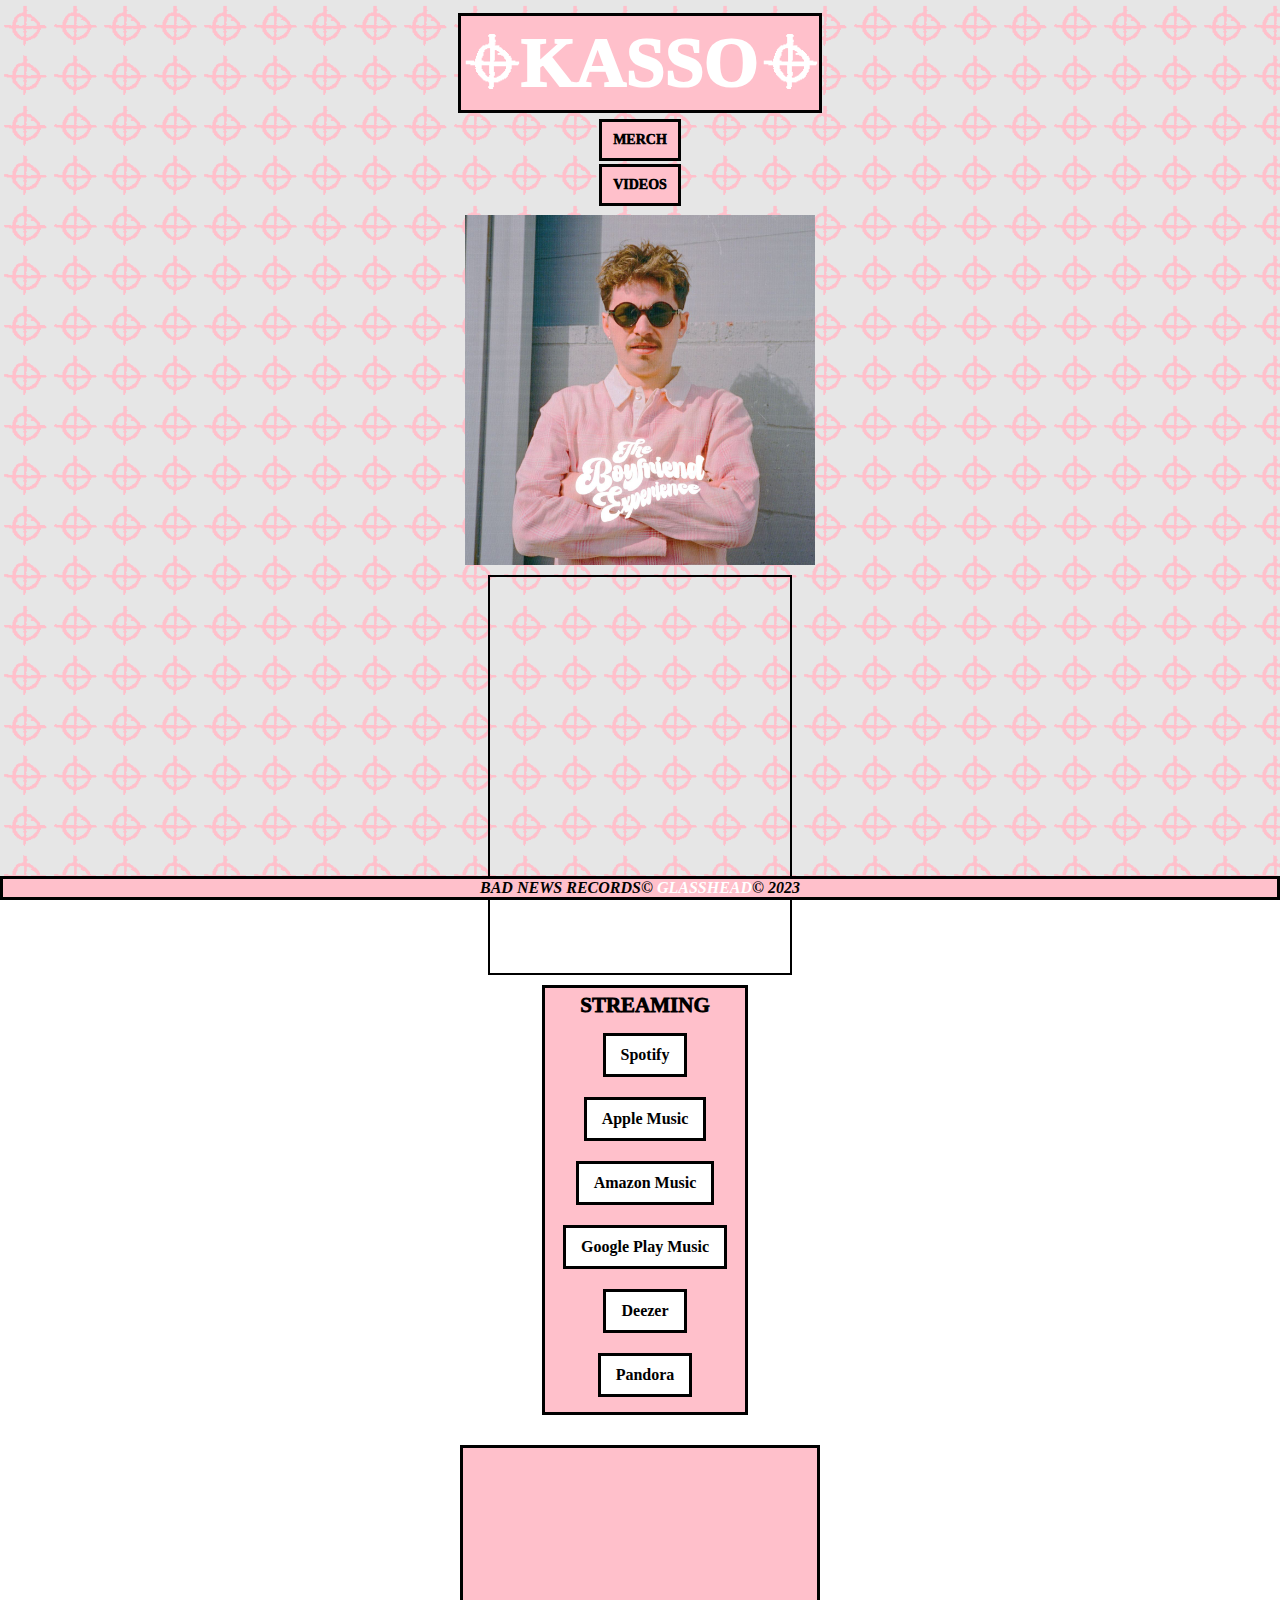
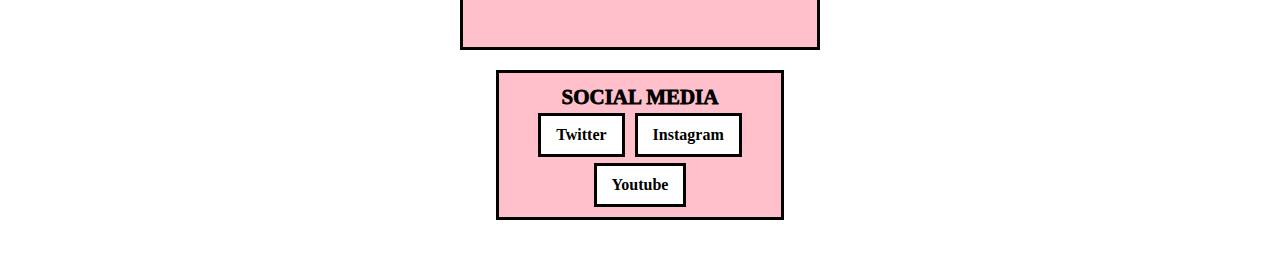
==== index.html @ 5879b34c "Add files via upload" ====
<!DOCTYPE html>
<html lang="en">
<head>
  <meta charset="UTF-8">
  <meta name="viewport" content="width=device-width, initial-scale=1.0">
  
  <link rel="shortcut icon" href="/image/corss2.gif" type="image/gif">
  <title>KASSO</title>
  <link rel="stylesheet" href="styles.css">
  <script defer src="main.js"></script>

  <link rel="stylesheet" href="/assets/index-93988ba1.css">
</head>
<body>
  <header>
    <div class="bheader">
      <div class="CROSS left-cross">
        <img src="/image/CROSS.gif" alt="KASSO GIF" class="CROSSM">
      </div>
      <div class="bbanner">
        KASSO
        <img src="/image/be.png" alt="KASSO" class="banner">
      </div>
      <div class="CROSS right-cross">
        <img src="/image/CROSS.gif" alt="KASSO GIF" class="CROSSM">
      </div>
    </div>
  </header>
  <div class="buttons-container">

    <div class="fake-button">
      <a href="/merch">MERCH</a>
    </div>
    <div class="fake-button">
      <a href="./videos">VIDEOS</a>
    </div>
  </div>
  
  
  
  
  <div class="center-image-container">
    <img src="/image/1.jpg" alt="Center Image" class="center-image" id="toggleImage">
  </div>
  

  <div class="left-divs">
    
    <iframe width="100%" height="400" scrolling="no" frameborder="no" allow="autoplay" src="https://w.soundcloud.com/player/?url=https%3A//api.soundcloud.com/playlists/1622287654&color=%23ffc0cb&auto_play=false&hide_related=false&show_comments=true&show_user=true&show_reposts=true&show_teaser=true&visual=false" style="border: 2px solid black;"></iframe>

    
    

  <div class="left-div-2">
    <h3 class="BT">STREAMING</h3>
    <ul class="streaming-platforms">
      <li>
        <a href="https://www.spotify.com" target="_blank" class="platform-button spotify">Spotify</a>
      </li>
      <li>
        <a href="https://www.apple.com/music" target="_blank" class="platform-button apple-music">Apple Music</a>
      </li>
      <li>
        <a href="https://music.amazon.com" target="_blank" class="platform-button amazon-music">Amazon Music</a>
      </li>
      <li>
        <a href="https://play.google.com/music" target="_blank" class="platform-button google-play-music">Google Play Music</a>
      </li>
      <li>
        <a href="https://www.deezer.com" target="_blank" class="platform-button deezer">Deezer</a>
      </li>
      <li>
        <a href="https://www.pandora.com" target="_blank" class="platform-button pandora">Pandora</a>
      </li>
    </ul>
    
  </div>
</div>



  <div class="right-divs">
    <div class="right-div-1">
      <video id="video" src="./image/promokill.mp4" width="355" height="199" autoplay muted loop></video>
    </div>
    
    
    <div class="right-div-2">
      <h2 class="BT">SOCIAL MEDIA</h2>
      <a href="https://twitter.com/riley_stefani" target="_blank" class="platform-button">Twitter</a>
      <a href="https://www.instagram.com/riley_kasso/" target="_blank" class="platform-button">Instagram</a>
      <a href="https://www.youtube.com/channel/UCwJ7Nmkp7GYRgaOey31tftw" target="_blank" class="platform-button">Youtube</a>
    </div>
    
  </div>

  <!-- <div class="cool">
    <img src="/image/fuckyou.png" alt="hand drawn fuck">
    <img src="/image/loveyou.png" alt="hand drawn fuck">
  </div> -->



  <footer>
    <h4>BAD NEWS RECORDS© <a href="http://head.glass">GLASSHEAD</a>© 2023</h4>
  </footer>
</body>
</html>
---- assets/index-93988ba1.css ----
*{margin:0;padding:0;box-sizing:border-box;text-align:center;cursor:url(./image/car.png),auto!important}:root{--maincolor: #ffc0cb;--mainfont: "Montserrat"}div{background-color:var(--maincolor);border:solid black}body{background-image:url(/image/bgd.png);background-attachment:fixed;background-size:cover;display:flex;flex-direction:column;align-items:center;justify-content:flex-start;overflow:hidden;font-family:var(--mainfont);font-weight:800;margin:0 auto;height:1000px}header{position:fixed;top:20px;width:80%;background-color:var(--maincolor);z-index:1;height:100px}.bheader{flex-direction:row;height:100px}.main-content{flex:1;margin-top:100px}.bbanner{display:inline-flex;justify-content:center;align-items:center;flex-direction:row;width:100%;font-weight:1000;font-size:100px;color:#fff;border:none;background-color:#009fee00}.banner{width:18%;height:auto}.bbanner img{height:100px}.center-image-container{top:3%;display:inline-flex;justify-content:center;align-items:center;width:100%;background-color:#f0f8ff00;margin-top:150px;position:fixed;border:none;height:350px}.center-image{width:350px;height:auto}.left-divs,.right-divs{background-color:#ffc0cb00;border:none;display:flex;flex-direction:column;align-items:center;position:fixed;top:20%}.left-divs{flex-direction:row;left:3%}.parent-container{position:relative}.right-divs{margin-right:-59%}.right-div-1{display:flex;justify-content:center;align-items:center;margin-top:20px;height:205px;width:360px}.right-div-2{margin-top:20px;height:95px;width:367px}.buttons-container{position:sticky;margin-top:620px;display:flex;flex-direction:column;align-items:center;gap:5px;background-color:#c4c4c400;border-color:#f0f8ff00;border:none}.fake-button{width:115px;height:60px;background-color:#c4c4c400;display:flex;justify-content:center;align-items:center;border:none}footer{margin-top:50%;position:fixed;bottom:20px;background-color:var(--maincolor);width:100%;color:#000}footer h4{position:fixed;bottom:20px;background-color:var(--maincolor);width:100%;border:solid black;border-width:3px;font-weight:600;font-style:italic}.left-div-1{background-color:var(--maincolor);margin-left:10px;border:solid black;height:506px}.left-div-2{background-color:var(--maincolor);margin-left:10px;border:solid black;height:430px}.streaming-platforms{margin-top:10px;gap:10px;list-style:none;padding:0;display:flex;flex-wrap:wrap;justify-content:center;width:200px}.streaming-platforms li{margin:2px}.platform-button{display:inline-block;background-color:#fff;color:#000;text-decoration:none;padding:10px 15px;border:solid black;font-weight:700;transition:background-color .3s ease}.platform-button:hover{background-color:#222}.BT{font-weight:1000;color:#fff;font-size:21px}.spotify:hover{background-color:#1db954;color:#fff}.apple-music:hover{background-image:linear-gradient(to bottom,red,red white);color:#fff;font-weight:500}.amazon-music:hover{background-color:#232f3e;color:#f90}.google-play-music:hover{background-image:linear-gradient(to right,#4285F4,#DB4437,#F4B400,#0F9D58);color:#000}.deezer:hover{background-image:linear-gradient(to right,purple,orange);color:#fff}.pandora:hover{background-color:#00a0ee;color:#fff}.cool{position:absolute;background-color:#009fee00;bottom:65px;height:150px;border:none}.cool img{height:100px;margin:60px}footer a{color:#fff;text-decoration:none}.left-cross{top:0;left:0}.right-cross{top:0;right:0}@media only screen and (max-width: 1488px){.left-div-2{margin-top:10px}.left-cross{top:0;left:10px}.right-cross{top:0;right:10px}body{position:relative;overflow-y:scroll}header{position:fixed;top:20px;height:86px;background-color:var(--maincolor);display:flex;justify-content:center;align-items:center;width:auto}.bbanner{justify-content:center;align-items:center;font-size:70px}.bbanner img{position:fixed;width:auto;height:0px}.center-image-container{position:static;margin-top:130px;height:auto}.left-divs,.right-divs{flex-direction:column;position:static;top:auto;left:auto;right:auto;margin-top:10px;margin-right:0}.parent-container{position:static}.right-div-2{width:80%;height:150px;margin-bottom:50px;align-content:center}.buttons-container{position:relative;margin-top:20px;bottom:50px}.fake-button{width:100%;height:40px;font-size:14px}footer{position:absolute}footer h4{position:fixed;bottom:0px}.left-div-2{height:430px}.buttons-container{width:auto;height:auto;margin:0;top:120px}}html,body{cursor:url(./image/car.png),auto}.CROSS{border:none;background-color:#009fee00}.CROSS img{width:60px;height:auto;background-color:#009fee00}.bheader{display:flex;justify-content:center;align-items:center;height:100px}a,a:visited{color:#000}a:hover{color:#f169f1}.fake-button a{display:inline-block;background-color:var(--maincolor);color:#000;text-decoration:none;padding:10px 11px;border:solid rgb(0,0,0);font-weight:1000;transition:background-color .3s ease}.fake-button:hover{color:#000;background-color:#ff1212}.fake-button a:visited{color:#000}.BT{margin-top:5px;color:#000}.platform-button{margin:3px}
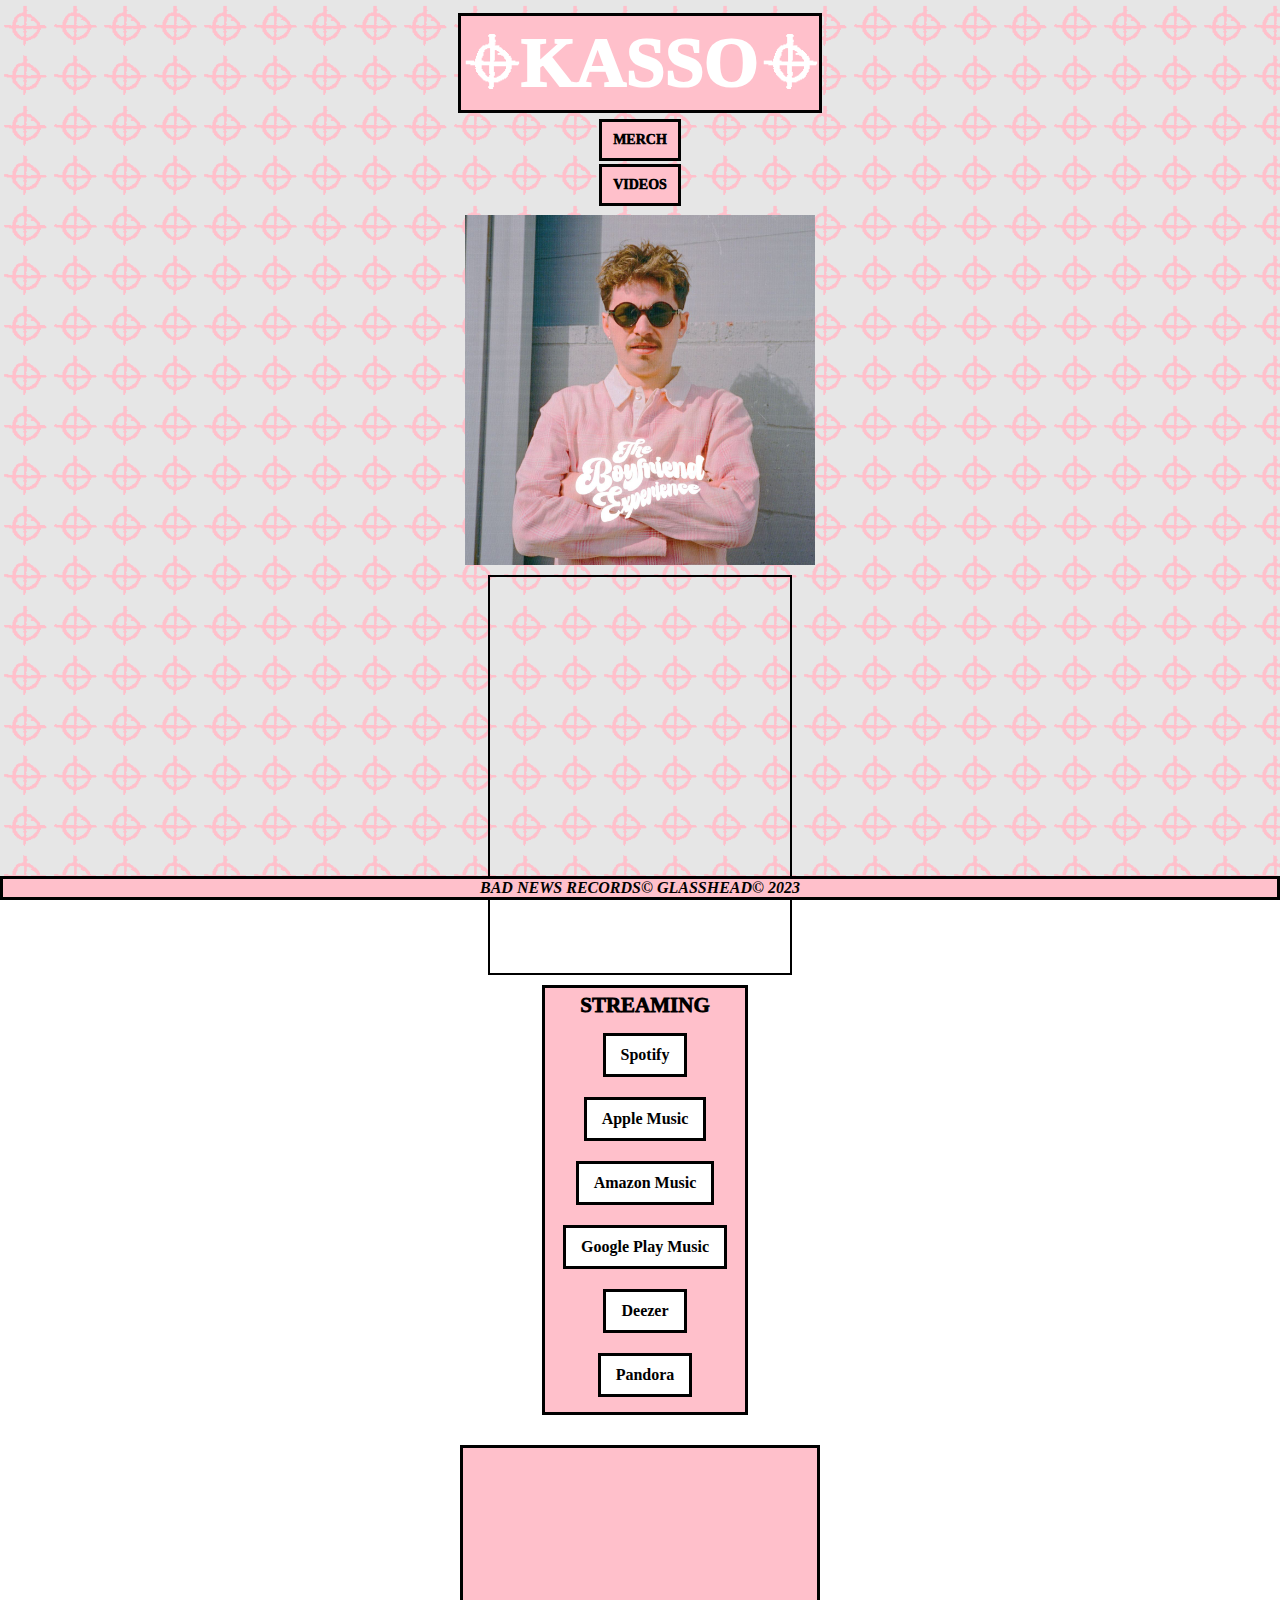
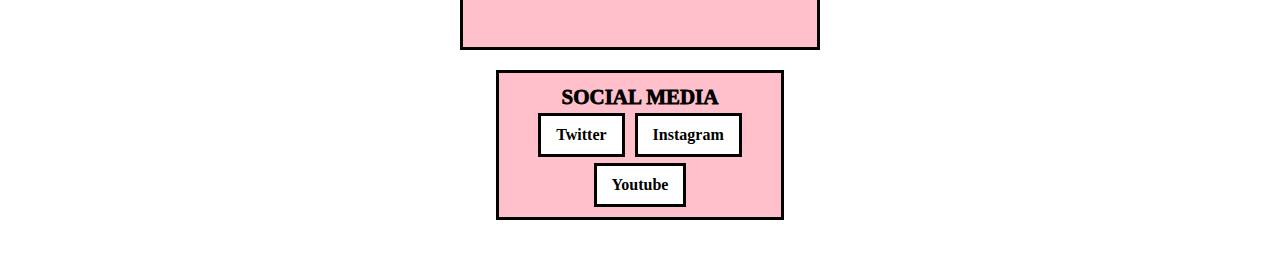
==== commit 60027f83: "Update index.html" ====
--- a/index.html
+++ b/index.html
@@ -3,13 +3,12 @@
 <head>
   <meta charset="UTF-8">
   <meta name="viewport" content="width=device-width, initial-scale=1.0">
-  
+  <link rel="stylesheet" type="text/css" href="style.css">
   <link rel="shortcut icon" href="/image/corss2.gif" type="image/gif">
   <title>KASSO</title>
   <link rel="stylesheet" href="styles.css">
   <script defer src="main.js"></script>
 
-  <link rel="stylesheet" href="/assets/index-93988ba1.css">
 </head>
 <body>
   <header>
@@ -29,7 +28,7 @@
   <div class="buttons-container">
 
     <div class="fake-button">
-      <a href="/merch">MERCH</a>
+      <a href="http://merch.rileykasso.com/">MERCH</a>
     </div>
     <div class="fake-button">
       <a href="./videos">VIDEOS</a>
@@ -55,22 +54,22 @@
     <h3 class="BT">STREAMING</h3>
     <ul class="streaming-platforms">
       <li>
-        <a href="https://www.spotify.com" target="_blank" class="platform-button spotify">Spotify</a>
+        <a href="https://open.spotify.com/artist/2mcRPOYsNQWsQbnDnsKtK5" target="_blank" class="platform-button spotify">Spotify</a>
       </li>
       <li>
-        <a href="https://www.apple.com/music" target="_blank" class="platform-button apple-music">Apple Music</a>
+        <a href="https://music.apple.com/us/artist/riley-kasso/1641967472" target="_blank" class="platform-button apple-music">Apple Music</a>
       </li>
       <li>
-        <a href="https://music.amazon.com" target="_blank" class="platform-button amazon-music">Amazon Music</a>
+        <a href="https://music.amazon.com/artists/B0BDSMVSSG/riley-kasso" target="_blank" class="platform-button amazon-music">Amazon Music</a>
       </li>
       <li>
-        <a href="https://play.google.com/music" target="_blank" class="platform-button google-play-music">Google Play Music</a>
+        <a href="https://music.youtube.com/channel/UCwJ7Nmkp7GYRgaOey31tftw" target="_blank" class="platform-button google-play-music">Google Play Music</a>
       </li>
       <li>
-        <a href="https://www.deezer.com" target="_blank" class="platform-button deezer">Deezer</a>
+        <a href="https://www.deezer.com/us/artist/182935087" target="_blank" class="platform-button deezer">Deezer</a>
       </li>
       <li>
-        <a href="https://www.pandora.com" target="_blank" class="platform-button pandora">Pandora</a>
+        <a href="https://www.pandora.com/station/play/miR11289617" target="_blank" class="platform-button pandora">Pandora</a>
       </li>
     </ul>
     
--- a/style.css
+++ b/style.css
@@ -0,0 +1,508 @@
+* {
+  margin: 0;
+  padding: 0;
+  box-sizing: border-box;
+  text-align: center;
+  cursor: url('./image/car.png'), auto !important; /* Add !important here */
+  
+}
+
+/* ... rest of the CSS code ... */
+
+
+
+  
+  :root {
+    --maincolor: #ffc0cb;
+    --mainfont: 'Montserrat';
+
+  }
+  
+  div {
+    background-color: var(--maincolor);
+    border: solid black;
+  }
+  
+  body {
+
+    background-image: url('/image/bgd.png');
+    background-attachment:fixed;
+    background-size:cover;
+    display: flex;
+    flex-direction: column;
+    align-items: center;
+    justify-content: flex-start;
+    overflow: hidden;
+    font-family: var(--mainfont);
+    font-weight: 800;
+    margin: 0 auto; /* Center the layout */
+    height: 1000px;
+
+  }
+  
+  header {
+    position: fixed;
+    top: 20px;
+    width: 80%;
+    background-color: var(--maincolor);
+    z-index: 1;
+    height: 100px;
+
+  
+  }
+  .bheader {
+flex-direction: row;
+  height: 100px;
+  }
+  
+  .main-content {
+    flex: 1;
+
+    margin-top: 100px;
+  }
+  
+  .bbanner {
+    display: inline-flex;
+    justify-content: center;
+    align-items: center;
+    flex-direction: row;
+    width: 100%;
+    font-weight: 1000;
+    font-size: 100px;
+    color: white;
+    border: none;
+    background-color: #009fee00;
+  }
+  
+  .banner {
+    width: 18%;
+    height: auto;
+  }
+  .bbanner img {
+
+    height:100px;
+  }
+  
+  .center-image-container {
+    top: 3%;
+    display: inline-flex;
+    justify-content: center;
+    align-items: center;
+    width: 100%;
+    background-color: rgba(240, 248, 255, 0);
+    margin-top: 150px;
+    position: fixed;
+border: none;
+    height: 350px;
+  }
+  
+  .center-image {
+    width: 350px;
+    height: auto;
+  }
+  
+  .left-divs,
+  .right-divs {
+    background-color: #ffc0cb00;
+    border: none;
+    display: flex;
+    flex-direction: column;
+    align-items: center;
+    position: fixed;
+    top: 20%;
+  }
+  
+  .left-divs {
+
+    flex-direction: row;
+    left: 3%;
+  }
+  
+  .parent-container {
+    position: relative;
+  }
+  
+  .right-divs {
+margin-right: -59%;
+  }
+
+  .right-div-1 {
+    display: flex;
+    justify-content: center;
+    align-items: center;
+    margin-top: 20px;
+    height: 205px;
+    width: 360px;
+  }
+  
+  .right-div-2{
+    margin-top: 20px;
+    height: 95px;
+    width: 367px;
+    
+  }
+  
+  .buttons-container {
+    position: sticky;
+    margin-top: 620px;
+    display: flex;
+    flex-direction: column;
+    align-items: center;
+    gap: 5px;
+    background-color: rgba(196, 196, 196, 0);
+    border-color: rgba(240, 248, 255, 0);
+    border: none;
+  }
+  
+  .fake-button {
+    width: 115px;
+    height: 60px;
+    background-color: rgba(196, 196, 196, 0);
+    display: flex;
+    justify-content: center;
+    align-items: center;
+    border: none;
+
+  }
+  
+
+  
+  
+  footer {
+    margin-top: 50%;
+    position: fixed;
+    bottom: 20px;
+    background-color: var(--maincolor);
+    width: 100%;
+    color: rgb(0, 0, 0);
+
+
+  }
+  footer h4 {
+
+    position: fixed;
+    bottom: 20px;
+    background-color: var(--maincolor);
+    width: 100%;
+    border: solid black;
+    border-width: 3px;
+    font-weight: 600;
+    font-style: italic;
+    
+  }
+
+
+  
+  .left-div-1{
+    background-color: var(--maincolor);
+    margin-left: 10px;
+
+    border: solid black;
+    height: 506px;  
+  }
+  .left-div-2{
+    background-color: var(--maincolor);
+    margin-left: 10px;
+
+    border: solid black;
+    height: 430px;  
+  }
+  
+  .streaming-platforms {
+    margin-top: 10px;
+    gap: 10px;
+    list-style: none;
+    padding: 0;
+    display: flex;
+    flex-wrap: wrap;
+    justify-content: center;
+    width: 200px;
+
+
+  }
+  
+  .streaming-platforms li {
+
+    margin: 2px;
+  }
+  
+  .platform-button {
+    display: inline-block;
+    background-color: white;
+    color: #000000;
+    text-decoration: none;
+    padding: 10px 15px;
+border: solid black;
+    font-weight: bold;
+    transition: background-color 0.3s ease;
+
+  }
+
+  
+  .platform-button:hover {
+    background-color: rgb(34, 34, 34); /* Change this color if you want a different hover effect */
+  }
+  
+.BT{
+
+    font-weight: 1000;
+    color: white;
+    font-size: 21px;
+
+}
+  
+.spotify:hover {
+    background-color: #1DB954;
+    color: rgb(255, 255, 255);
+  }
+  
+  .apple-music:hover {
+    background-image: linear-gradient(to bottom,red, red white);
+    color: white;
+    font-weight: 500;
+  }
+  
+  .amazon-music:hover {
+    background-color: #232f3e;
+    color: #ff9900;
+  }
+  
+  .google-play-music:hover {
+    background-image: linear-gradient(to right, #4285F4, #DB4437, #F4B400, #0F9D58);
+ color: black;
+ 
+}
+  
+  
+  .deezer:hover {
+    background-image: linear-gradient(to right, purple, orange);
+    color: white;
+  }
+  
+  .pandora:hover {
+    background-color: #00A0EE;
+    color: white;
+  }
+  
+ .cool{
+    position: absolute;
+background-color: #009fee00;
+bottom: 65px;
+height: 150px;
+border: none;
+ }
+
+ .cool img{
+height: 100px;
+margin: 60px;
+ }
+
+ footer a{
+  color: rgb(0, 0, 0);
+  text-decoration: none;
+ }
+
+ .left-cross {
+  top: 0;
+  left: 0;
+}
+
+.right-cross {
+  top: 0;
+  right: 0;
+}
+
+ @media only screen and (max-width: 1488px) {
+
+  .left-div-2{
+margin-top: 10px;
+  }
+
+  .left-cross {
+    top: 0;
+    left: 10px;
+  }
+  
+  .right-cross {
+    top: 0;
+    right: 10px;
+  }
+
+  body {
+    position: relative;
+    overflow-y: scroll;
+  }
+  
+  header {
+    position: fixed;
+
+    top:20px;
+height: 86px;
+    background-color: var(--maincolor);
+
+    display: flex;
+    justify-content: center;
+    align-items: center;
+
+    width: auto;
+  }
+  
+  .bbanner {
+
+    justify-content: center;
+    align-items: center;
+    font-size: 70px;
+  }
+  
+  .bbanner img {
+    
+    position: fixed;
+    width: auto;
+    height:0px
+  }
+  .center-image-container {
+    position: static;
+    margin-top: 130px;
+    height: auto;
+  }
+  
+  .left-divs,
+  .right-divs {
+    flex-direction: column;
+    position: static;
+    top: auto;
+    left: auto;
+    right: auto;
+    margin-top: 10px;
+    margin-right: 0;
+  }
+  
+
+
+  
+  .parent-container {
+    position: static;
+  }
+  
+  .right-div-2 {
+
+    width: 80%;
+    height: 150px;
+    margin-bottom: 50px;
+    align-content: center;
+  }
+  
+  .buttons-container {
+    position: relative;
+margin-top: 20px;
+bottom: 50px;
+  }
+  
+  .fake-button {
+    width: 100%;
+    height: 40px;
+    font-size: 14px;
+  }
+  
+  footer {
+    position: absolute;
+
+  }
+  
+  footer h4 {
+    position:fixed;
+    bottom: 0px;
+
+  }
+
+  .left-div-2 {
+
+height: 430px;
+  }
+
+  .buttons-container {
+
+width: auto;
+height: auto;
+margin: 0px;
+top: 120px;
+
+  }
+
+}
+
+
+html, body {
+  cursor: url('./image/car.png'), auto;
+
+}
+
+.CROSS {
+
+
+
+  border: none;
+  background-color: #009fee00;
+}
+
+.CROSS img {
+  width: 60px;
+  height: auto;
+  background-color: #009fee00;
+}
+
+
+.bheader {
+  display: flex;
+  justify-content: center;
+  align-items: center;
+  height: 100px;
+
+}
+
+
+a {
+  color: #000000; 
+}
+
+a:visited {
+  color: #000000; 
+}
+
+a:hover {
+  color: #f169f1; 
+}
+
+.fake-button a {
+
+  display: inline-block;
+  background-color: var(--maincolor);
+  color: rgb(0, 0, 0);
+  text-decoration: none;
+  padding: 10px 11px;
+border: solid rgb(0, 0, 0);
+  font-weight: 1000;
+  transition: background-color 0.3s ease;
+
+}
+
+.fake-button:hover{
+
+  color: rgb(0, 0, 0);
+  background-color: #ff1212;
+}
+.fake-button a:visited{
+
+  color: rgb(0, 0, 0);
+
+}
+
+.BT{
+  margin-top: 5px;
+  color: rgb(0, 0, 0);
+}
+
+.platform-button{
+margin: 3px;
+}
+
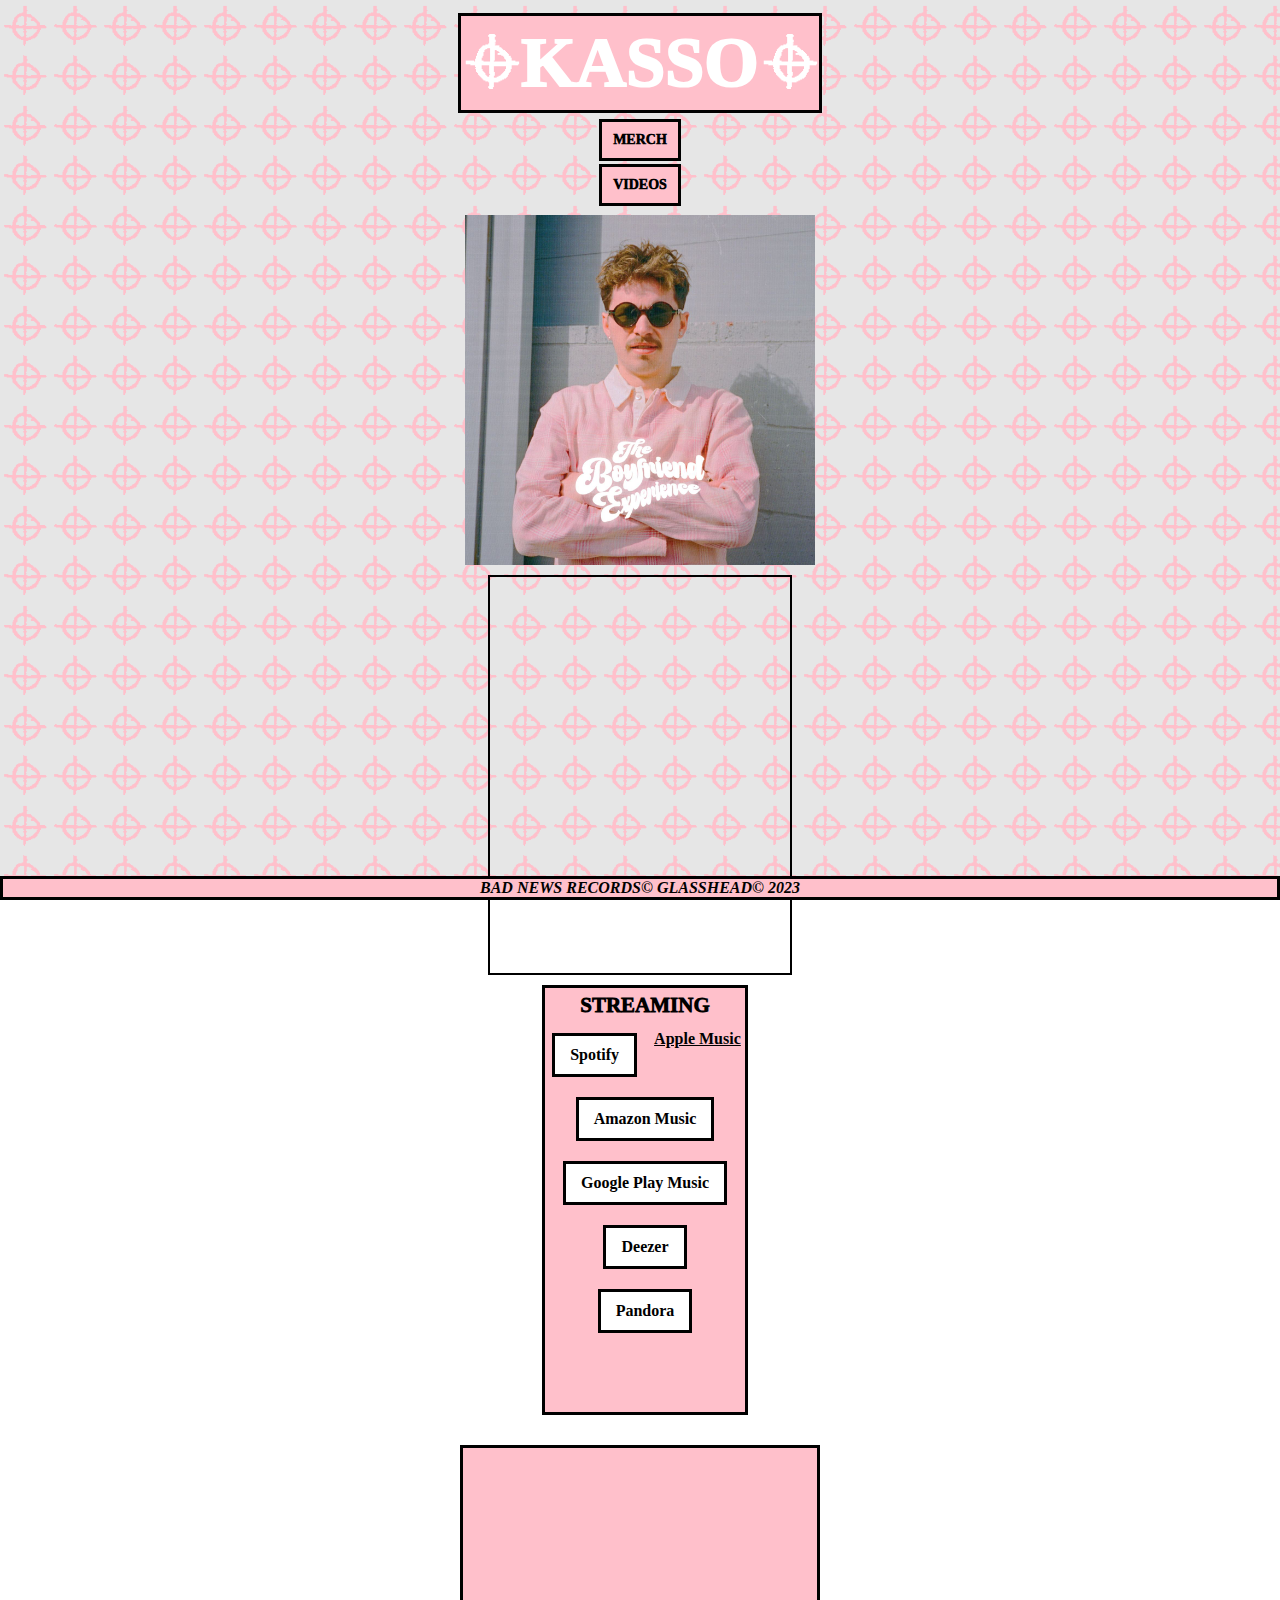
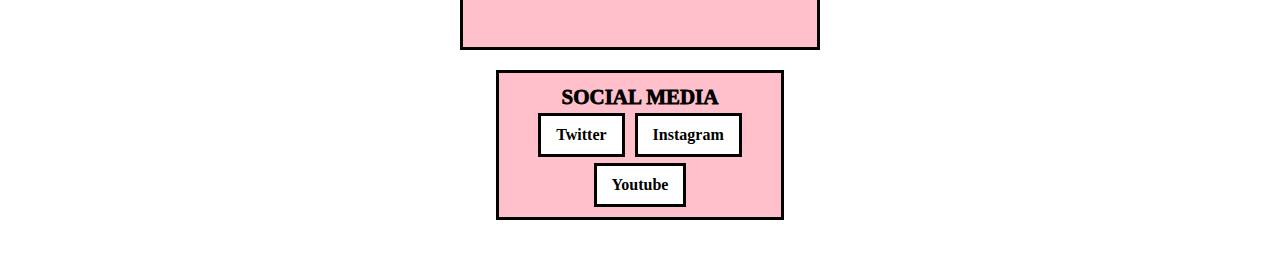
==== commit f92e5942: "Add files via upload" ====
--- a/index.html
+++ b/index.html
@@ -28,7 +28,7 @@
   <div class="buttons-container">
 
     <div class="fake-button">
-      <a href="http://merch.rileykasso.com/">MERCH</a>
+      <a href="http://merch.rileykasso.com">MERCH</a>
     </div>
     <div class="fake-button">
       <a href="./videos">VIDEOS</a>
@@ -45,7 +45,7 @@
 
   <div class="left-divs">
     
-    <iframe width="100%" height="400" scrolling="no" frameborder="no" allow="autoplay" src="https://w.soundcloud.com/player/?url=https%3A//api.soundcloud.com/playlists/1622287654&color=%23ffc0cb&auto_play=false&hide_related=false&show_comments=true&show_user=true&show_reposts=true&show_teaser=true&visual=false" style="border: 2px solid black;"></iframe>
+    <iframe width="100%" height="400" scrolling="no" frameborder="no" allow="autoplay" src="https://w.soundcloud.com/player/?url=https%3A//api.soundcloud.com/playlists/1632134725&color=%23ffb8c4&auto_play=false&hide_related=false&show_comments=true&show_user=true&show_reposts=true&show_teaser=true&visual=false" style="border: 2px solid black;"></iframe>
 
     
     
@@ -54,13 +54,13 @@
     <h3 class="BT">STREAMING</h3>
     <ul class="streaming-platforms">
       <li>
-        <a href="https://open.spotify.com/artist/2mcRPOYsNQWsQbnDnsKtK5" target="_blank" class="platform-button spotify">Spotify</a>
+        <a href="https://open.spotify.com/album/2GAAtHAknwPsQLet2A0StL?si=QeWSLZIyQBKStq7Q_bgLRA" target="_blank" class="platform-button spotify">Spotify</a>
       </li>
       <li>
-        <a href="https://music.apple.com/us/artist/riley-kasso/1641967472" target="_blank" class="platform-button apple-music">Apple Music</a>
+        <a href="https://music.apple.com/us/album/the-boyfriend-experience/1683183976">Apple Music</a>
       </li>
       <li>
-        <a href="https://music.amazon.com/artists/B0BDSMVSSG/riley-kasso" target="_blank" class="platform-button amazon-music">Amazon Music</a>
+        <a href="https://amazon.com/music/player/albums/B0C2V4W8B7?marketplaceId=ATVPDKIKX0DER&musicTerritory=US&ref=dm_sh_4t8wYfpfRS3m1eBIOGrVn5xzC" target="_blank" class="platform-button amazon-music">Amazon Music</a>
       </li>
       <li>
         <a href="https://music.youtube.com/channel/UCwJ7Nmkp7GYRgaOey31tftw" target="_blank" class="platform-button google-play-music">Google Play Music</a>
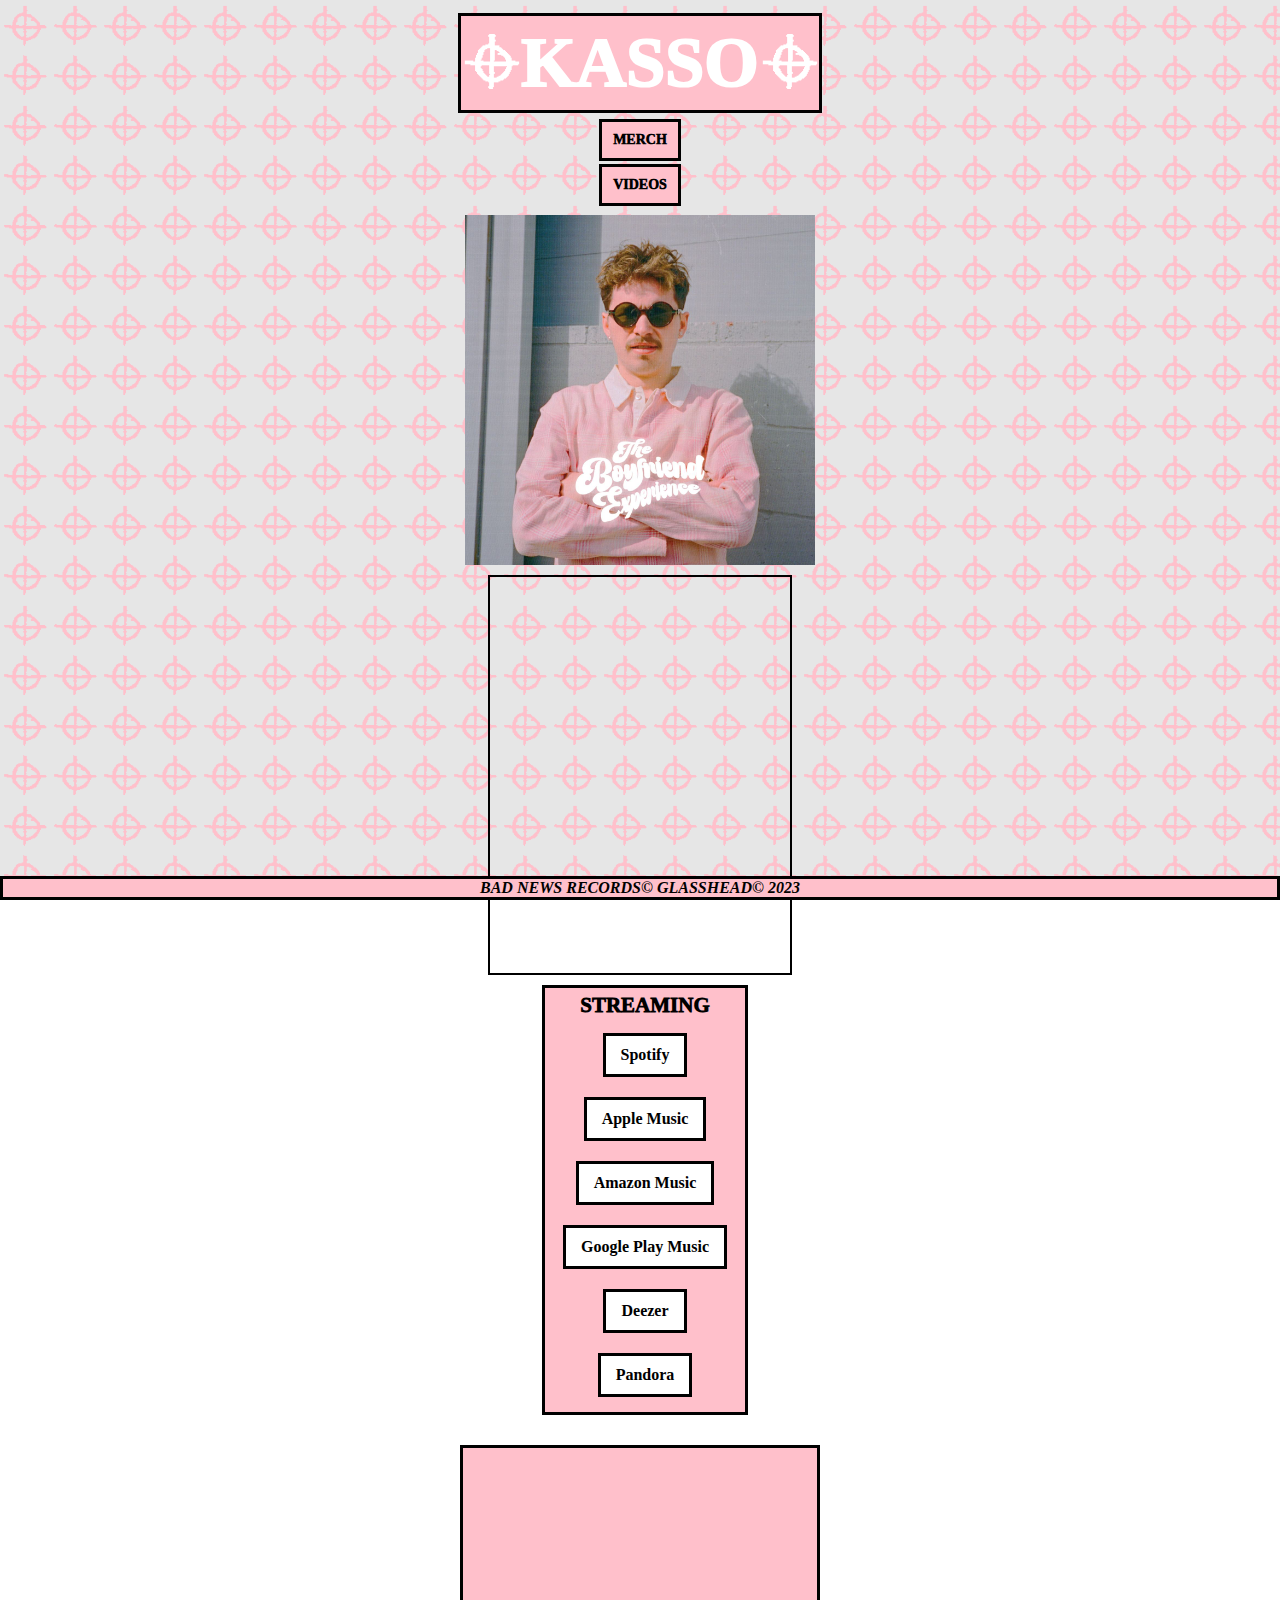
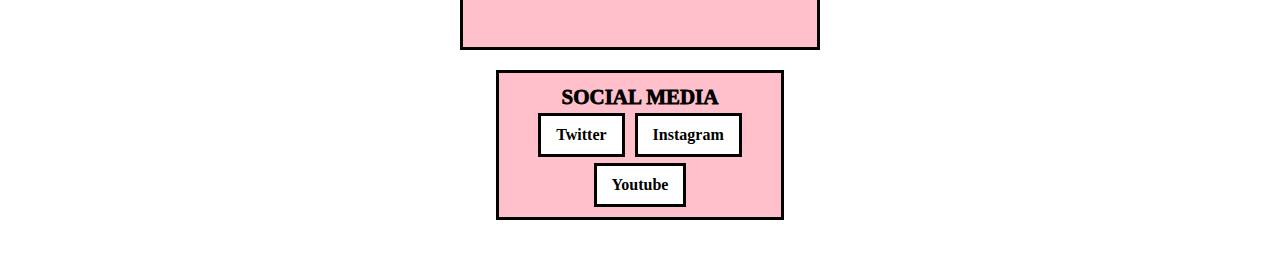
==== commit 1ce64c6f: "Add files via upload" ====
--- a/index.html
+++ b/index.html
@@ -57,7 +57,7 @@
         <a href="https://open.spotify.com/album/2GAAtHAknwPsQLet2A0StL?si=QeWSLZIyQBKStq7Q_bgLRA" target="_blank" class="platform-button spotify">Spotify</a>
       </li>
       <li>
-        <a href="https://music.apple.com/us/album/the-boyfriend-experience/1683183976">Apple Music</a>
+        <a href="https://music.apple.com/us/album/the-boyfriend-experience/1683183976" target="_blank" class="platform-button" >Apple Music</a>
       </li>
       <li>
         <a href="https://amazon.com/music/player/albums/B0C2V4W8B7?marketplaceId=ATVPDKIKX0DER&musicTerritory=US&ref=dm_sh_4t8wYfpfRS3m1eBIOGrVn5xzC" target="_blank" class="platform-button amazon-music">Amazon Music</a>
